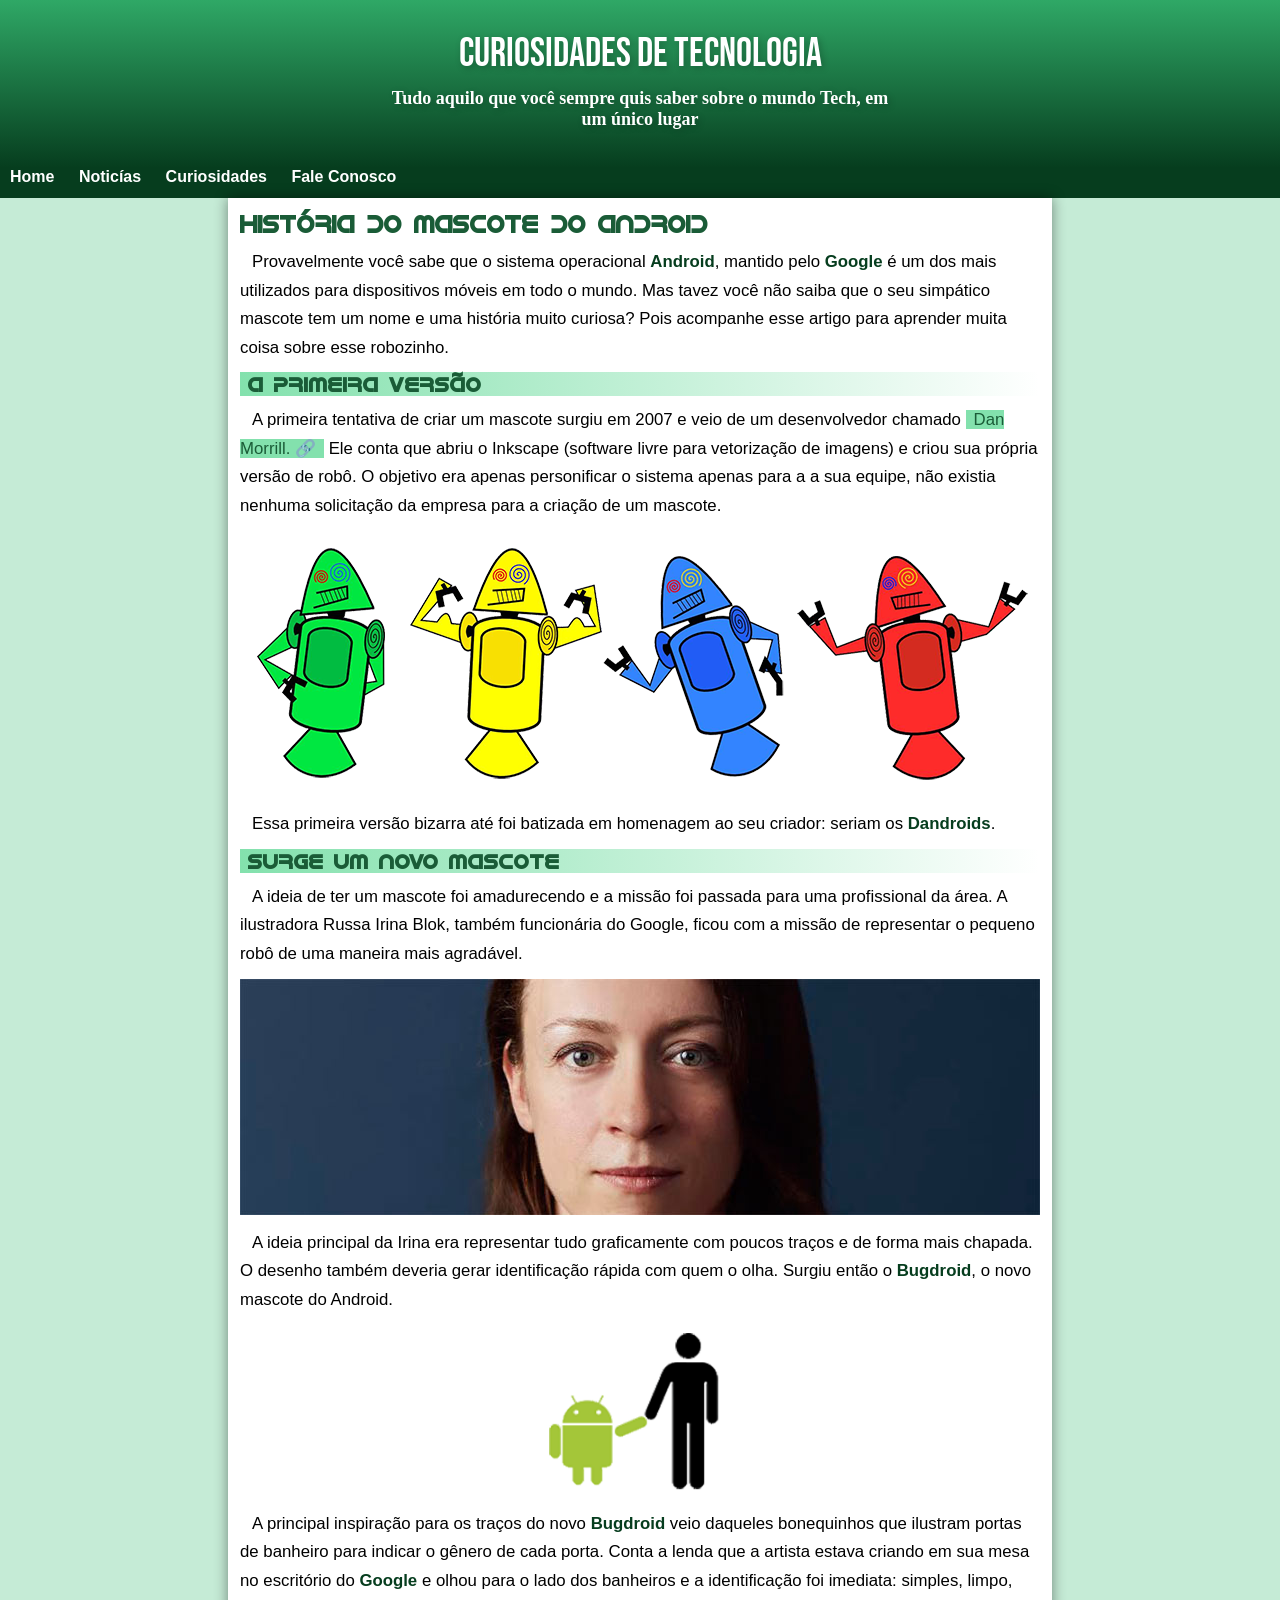
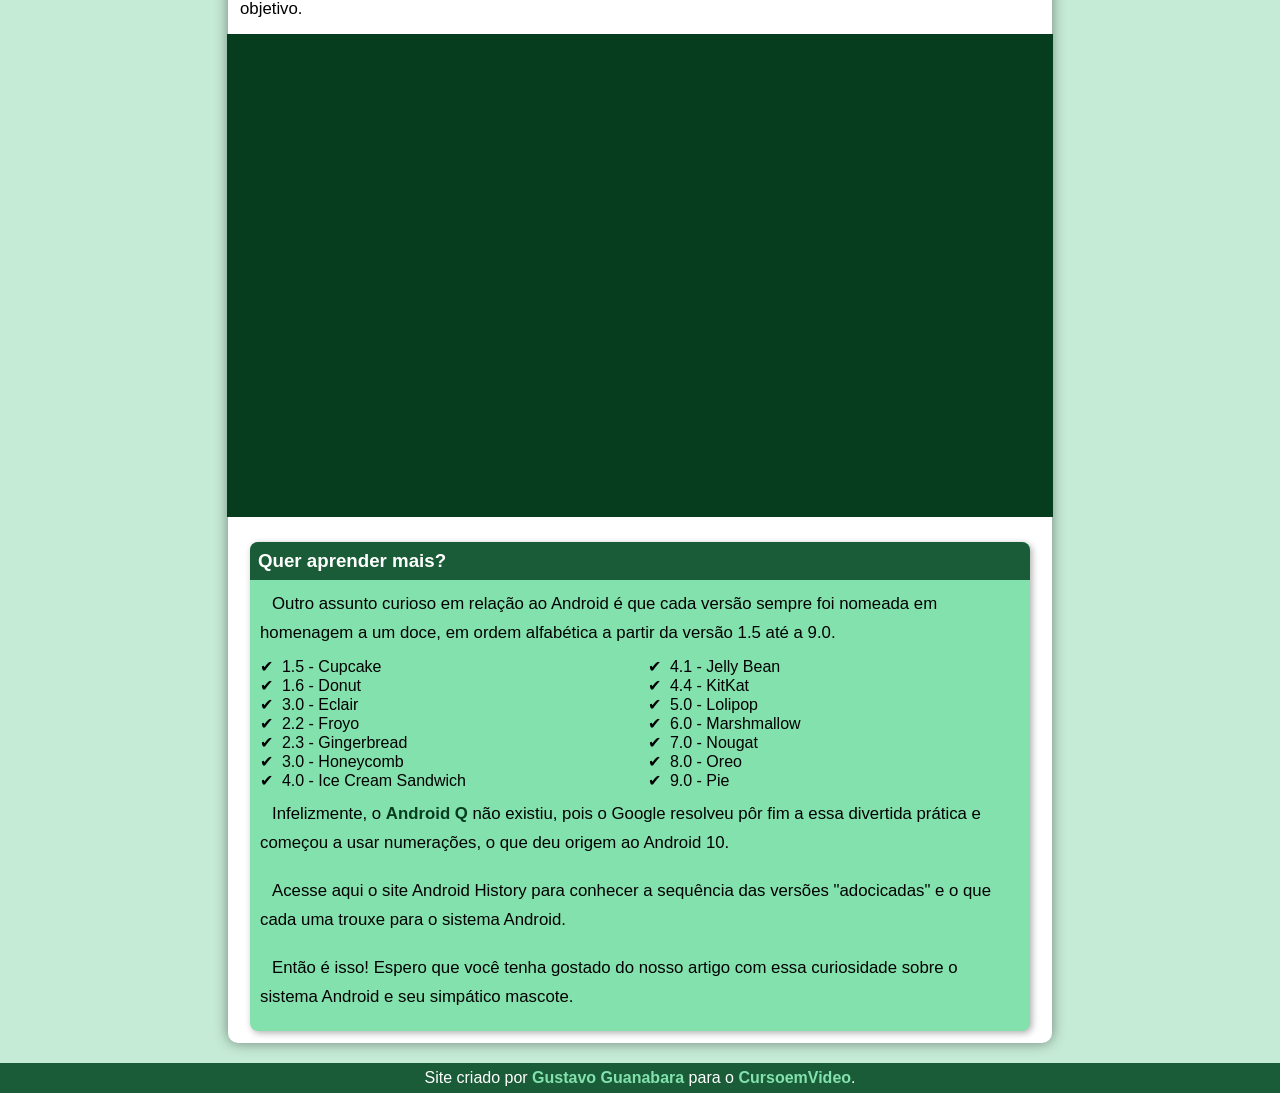
==== index.html @ 13d25076 "o jegue esqueceu do index rsrs" ====
<!DOCTYPE html>
<html lang="pt-br">
<head>
    <meta name="viewport" content="width=device-width, initial-scale=1.0">
    <meta charset="UTF-8">
    <meta name="viewport" content="width=device-width, initial-scale=1.0">
    <title>Como surgiu o mascote do Android</title>
    <link rel="stylesheet" href="estilo/style.css">
    <link rel="shortcut icon" href="imagens/favicon.ico" type="image/x-icon">
</head>
<body>
    <header>
        <h1> Curiosidades de Tecnologia </h1>
        <p> Tudo aquilo que você sempre quis saber sobre o mundo Tech, em um único lugar </p>   
    </header>
    <nav>
        <a href="#">Home</a>
        <a href="#">Noticías</a>
        <a href="#">Curiosidades</a>
        <a href="#">Fale Conosco</a>
    </nav>
    <main>
        <h1>História do Mascote do Android</h1>

        <p>Provavelmente você sabe que o sistema operacional <strong>Android</strong>, mantido pelo <strong>Google</strong> é um dos mais utilizados para dispositivos móveis em todo o mundo. Mas tavez você não saiba que o seu simpático mascote tem um nome e uma história muito curiosa? Pois acompanhe esse artigo para aprender muita coisa sobre esse robozinho.</p>

        <h2>A primeira versão</h2>

        <p>A primeira tentativa de criar um mascote surgiu em 2007 e veio de um desenvolvedor chamado <a href="#">Dan Morrill.</a> Ele conta que abriu o Inkscape (software livre para vetorização de imagens) e criou sua própria versão de robô. O objetivo era apenas personificar o sistema apenas para a a sua equipe, não existia nenhuma solicitação da empresa para a criação de um mascote.</p>

        <picture>
            <source media="(max-width: 560px )" srcset="imagens/dan-droids-pq.png" type="image/png">
            <img src="imagens/dan-droids.png" id="robos" alt="dan droids">
        </picture>

        <p>Essa primeira versão bizarra até foi batizada em homenagem ao seu criador: seriam os <strong>Dandroids</strong>.</p>

        <h2>Surge um novo mascote</h2>

        <p>A ideia de ter um mascote foi amadurecendo e a missão foi passada para uma profissional da área. A ilustradora Russa Irina Blok, também funcionária do Google, ficou com a missão de representar o pequeno robô de uma maneira mais agradável.</p>

        <picture>
            <source media="(max-width: 560px)" srcset="imagens/irina-blok-pq.jpg" type="image/jpg">
            <img src="imagens/irina-blok.jpg" id="erina" alt="Erina Block">
        </picture>

        <p>A ideia principal da Irina era representar tudo graficamente com poucos traços e de forma mais chapada. O desenho também deveria gerar identificação rápida com quem o olha. Surgiu então o <strong>Bugdroid</strong>, o novo mascote do Android.</p>

        <img src="imagens/bugdroid.png" id="carinha" alt="">

        <p>A principal inspiração para os traços do novo <strong>Bugdroid</strong> veio daqueles bonequinhos que ilustram portas de banheiro para indicar o gênero de cada porta. Conta a lenda que a artista estava criando em sua mesa no escritório do <strong>Google</strong> e olhou para o lado dos banheiros e a identificação foi imediata: simples, limpo, objetivo.</p>

        <div class="persona"><iframe width="560" height="315" src="https://www.youtube.com/embed/l2UDgpLz20M?si=EcxD3vx25cpo4Mxk" title="YouTube video player" frameborder="0" allow="accelerometer; autoplay; clipboard-write; encrypted-media; gyroscope; picture-in-picture; web-share" referrerpolicy="strict-origin-when-cross-origin" allowfullscreen></iframe></div>
        
        <aside>
            <h3>Quer aprender mais?</h3>

            <p>Outro assunto curioso em relação ao Android é que cada versão sempre foi nomeada em homenagem a um doce, em ordem alfabética a partir da versão 1.5 até a 9.0.</p>

            <ul>
                <li>1.5 - Cupcake</li>
                <li>1.6 - Donut</li>
                <li>3.0 - Eclair</li>
                <li>2.2 - Froyo</li>
                <li>2.3 - Gingerbread</li>
                <li>3.0 - Honeycomb</li>
                <li>4.0 - Ice Cream Sandwich</li>
                <li>4.1 - Jelly Bean</li>
                <li>4.4 - KitKat</li>
                <li>5.0 - Lolipop</li>
                <li>6.0 - Marshmallow</li>
                <li>7.0 - Nougat</li>
                <li>8.0 - Oreo</li>
                <li>9.0 - Pie</li>
            </ul>

            <p>Infelizmente, o <strong>Android Q</strong> não existiu, pois o Google resolveu pôr fim a essa divertida prática e começou a usar numerações, o que deu origem ao Android 10.</p>

            <p>Acesse aqui o site Android History para conhecer a sequência das versões "adocicadas" e o que cada uma trouxe para o sistema Android.</p>

            <p>Então é isso! Espero que você tenha gostado do nosso artigo com essa curiosidade sobre o sistema Android e seu simpático mascote.</p>
        </aside>
    </main>
    <footer>
        Site criado por <strong class="cem">Gustavo Guanabara</strong> para o <strong class="cem">CursoemVideo</strong>.
    </footer>   
</body>
</html>
---- estilo/style.css ----
@charset "UTF-8";

@import url('https://fonts.googleapis.com/css2?family=Bebas+Neue&display=swap');

@font-face{
    font-family: 'droid';
    src: url('../fontes/idroid.otf') format('opentype');
    font-weight: normal;
}

*{
    margin: 0px;
    padding: 0px;
}


:root{
    --cor1:#c5ebd6;
    --cor2:#83e1ad;
    --cor3:#3ddc84;
    --cor4:#2fa866;
    --cor5:#1a5c37;
    --cor6:#063d1e;

    --fonte-normal: 'Gill Sans', 'Gill Sans MT', 'Calibri', 'Trebuchet MS', 'sans-serif';
    --fonte-google: 'Bebas Neue';
    --font-droid: 'droid';
}

body {
    background-color:var(--cor1) ;
    font-family: 'Gill Sans', 'Gill Sans MT', Calibri, 'Trebuchet MS', sans-serif;
}

header{
    background-image: linear-gradient(to bottom, var(--cor4), var(--cor6));
    min-height: 10.5em;
    text-align: center;

}

header > h1{
    color: white;
    font-family: var(--fonte-google);
    padding-top: 30px;
    padding-bottom: 10px;
    font-size: 2.5em;
    text-shadow: 2px 2px 7px rgba(0, 0, 0, 0.245);
    font-weight: normal;
}

header > p{
    color: white;
    font-family: var(--fonte-normal);
    font-size: 18px;
    font-weight: bold;
    text-shadow: 2px 2px 7px rgba(0, 0, 0, 0.245);
    padding-left: 10px;
    padding-right: 10px;
    max-width: 500px;
    margin: auto;
}

nav{
    background-color: var(--cor6);
    padding-bottom: 12px;
}

nav > a:hover{
    background-color: var(--cor4);
    color: var(--cor6);
    transition-duration: 0.5s;
    border-radius: 5px;
}

nav > a{
    color: white;
    padding: 10px;
    text-decoration: none;
    font-weight: bold;
}

main{
    background-color: white;
    margin: auto;
    max-width:800px;
    min-width: 300px;
    padding: 12px;
    margin-bottom: 20px;
    border-bottom-left-radius: 10px;
    border-bottom-right-radius: 10px ;
    box-shadow: 0px 0px 14px rgba(0, 0, 0, 0.441);
}   

main  h1{
    font-family: var(--font-droid);  
    color: #1a5c37;
    font-size: 1.5em;
}

main h2{
    font-family: var(--font-droid);  
    color: #1a5c37;
    background-image: linear-gradient(to right, var(--cor2), transparent);
    text-indent: 8px;
    font-size: 1.3em;
}

main p{
    padding: 10px 0px;
    line-height: 1.7em;
    text-indent: 12px;
    font-size: 1.05em;
}

main a{
    color: var(--cor5);
    background-color: var(--cor2);
    padding-right: 8px;
    padding-left: 8px;
    text-decoration: none;
}

main a::after{
    content: '\00A0\1F517';
}

main a:hover{
    color: var(--cor4);
    text-decoration: underline;
}

main strong{
    color: var(--cor6);
    font-weight: bolder;
}

main .persona{
    background-color: var(--cor6);    
    margin: 0px -13px 0px -13px;
    padding: 20px;
    padding-bottom: 57.89%;

    position: relative;
}

main .persona > iframe{
    position: absolute;

    top: 6%; 
    left: 5%;
    width: 90%;
    height: 87%;
}

footer{
    background-color: var(--cor5);
    color: white;
}

main img#robos{
    width: 100%;
}

main img#erina{
    width: 100%;
}

main img#carinha{
    display: block;
    margin: auto;
    max-width: 270px;
}

aside{
    background-color: var(--cor2);
    padding: 10px;
    margin-top: 25px;
    margin-right: 10px;
    margin-left: 10px;
    border-radius: 8px;
    box-shadow: 2px 2px 7px rgba(0, 0, 0, 0.316);
}

aside > h3{
    background-color: var(--cor5);
    color: white;
    margin: -10px -10px 0px -10px;
    padding: 8px;
    border-radius: 8px 8px 0px 0px;
}

aside > ul{
    columns: 2;
    list-style-position: inside;
    list-style-type: '\2714\00A0\00A0';
}

footer{
    margin: -7px;
    margin: auto;
    text-align: center;
    padding: 6px;
}

footer > .cem{
    color: var(--cor2);
    font-weight: bolder;
}
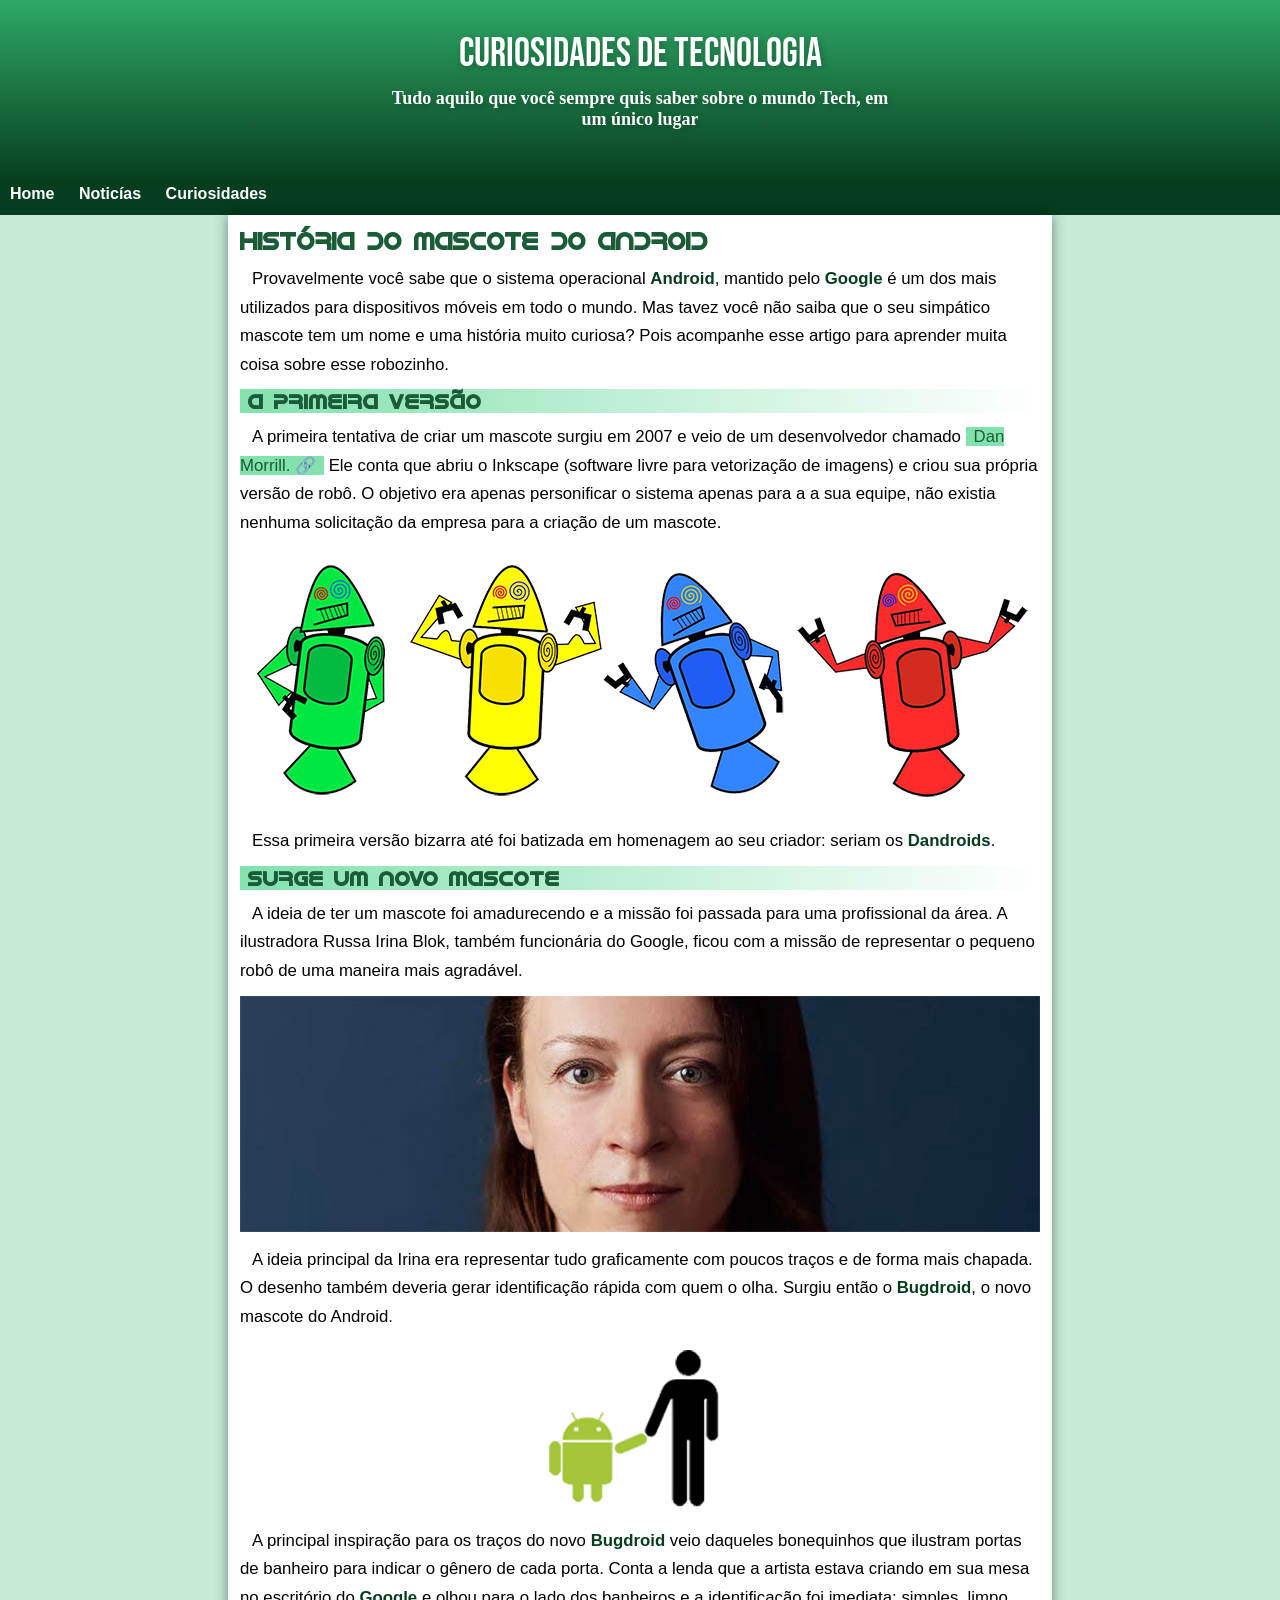
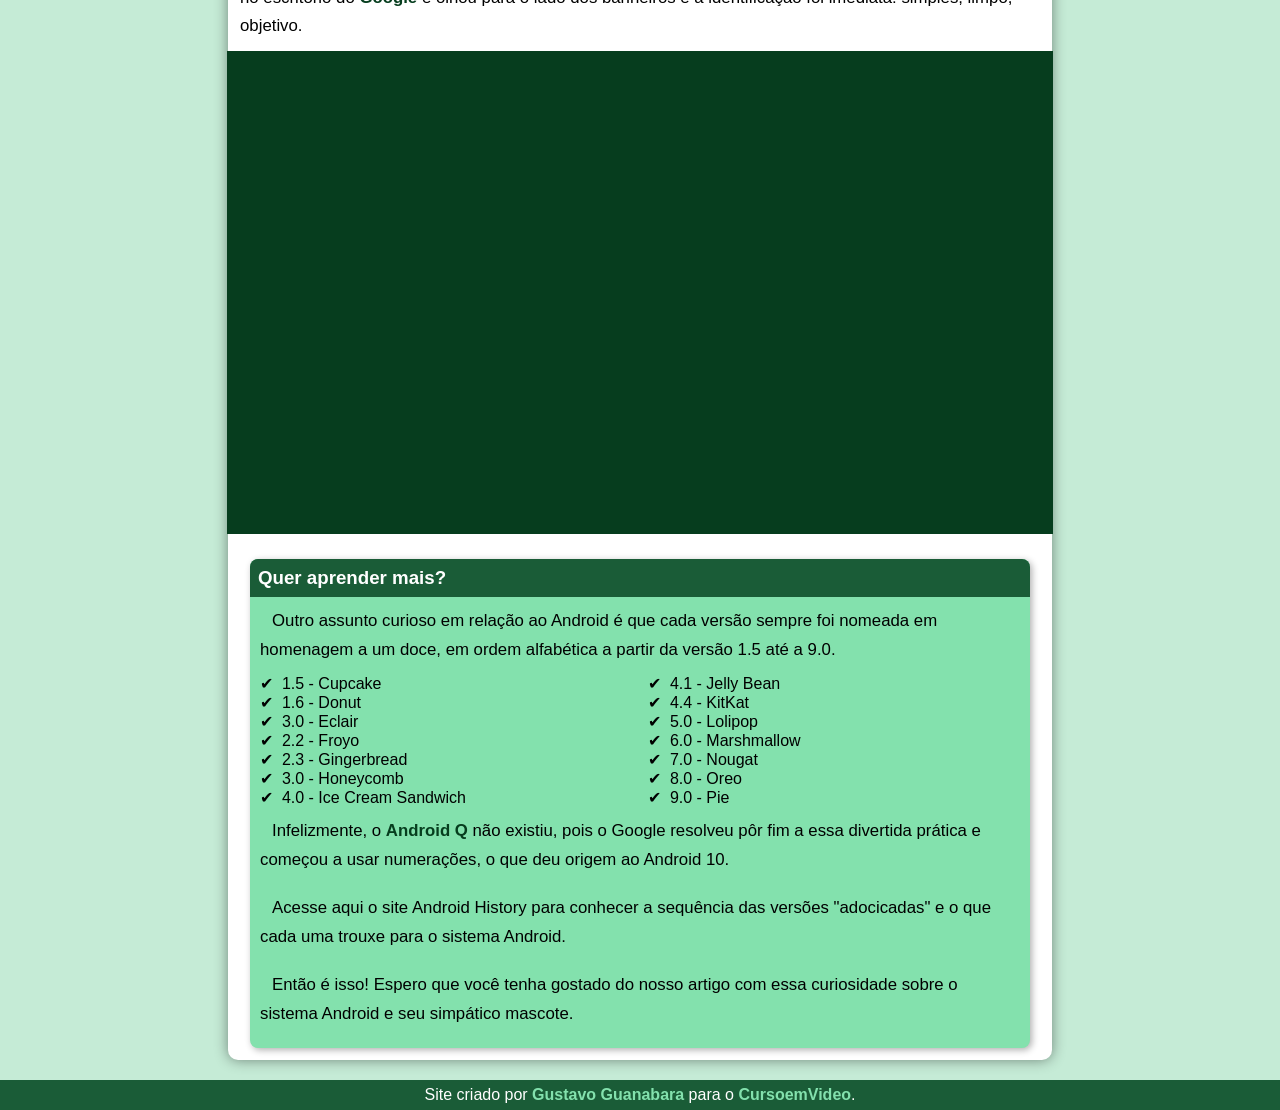
==== commit 4da5c158: "problema resolvido" ====
--- a/index.html
+++ b/index.html
@@ -17,7 +17,6 @@
         <a href="#">Home</a>
         <a href="#">Noticías</a>
         <a href="#">Curiosidades</a>
-        <a href="#">Fale Conosco</a>
     </nav>
     <main>
         <h1>História do Mascote do Android</h1>
--- a/estilo/style.css
+++ b/estilo/style.css
@@ -57,6 +57,7 @@
     text-shadow: 2px 2px 7px rgba(0, 0, 0, 0.245);
     padding-left: 10px;
     padding-right: 10px;
+    padding-bottom: 55px;
     max-width: 500px;
     margin: auto;
 }
